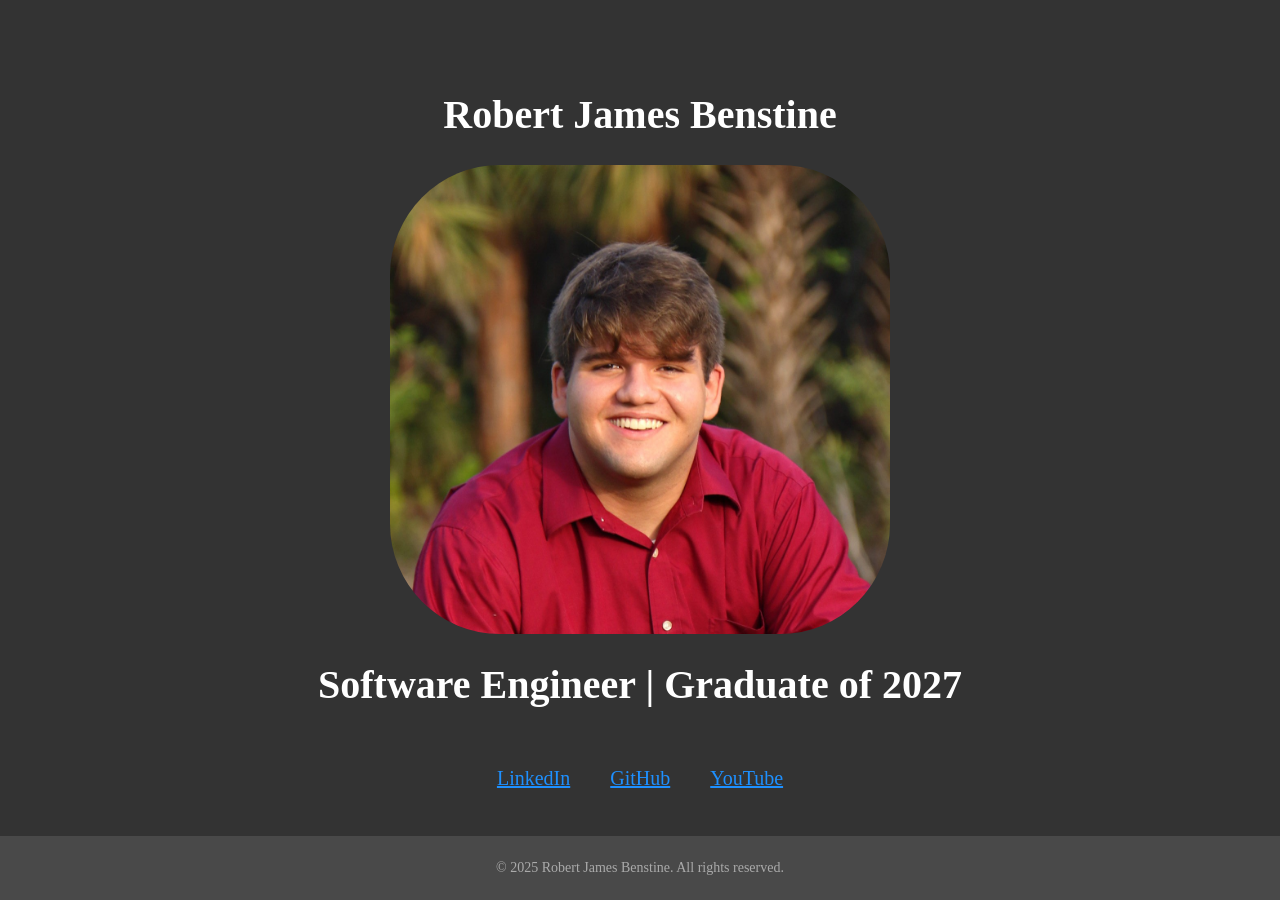
==== html/index.html @ f7454404 "new folders, files, footer fix." ====
<!DOCTYPE html>

<html lang="en">

<head> 

    <meta charset="UTF-8">
    <title>Robert Benstine - Software Engineer</title>

    <link rel="stylesheet" href="../css/styles.css">
    <link rel="stylesheet" href="../css/index.css">
    <link rel="stylesheet" href="../css/footer.css">

</head>

<body>

    <p>
        
        <nav class="nav-bar"></nav>

    </p>
    
    
    <!-- Main Content -->
    <h1 class="myName">Robert James Benstine</h1>
    <img src="../Images/Senior_Prof_Head.jpg" alt="Image Unavailable">
    <h1 class="subjectDescriptors">Software Engineer | Graduate of 2027</h1>
        
        <p><nav class="center-links">
            <a class="myLinkedIn" href="https://www.linkedin.com/in/robert-benstine-86390b358/" target="_blank">LinkedIn</a>
            <a class="myGitHub" href="https://github.com/Robert12905?tab=repositories" target="_blank">GitHub</a>
            <a class="myYouTube" href="https://www.youtube.com/@Its_TRuE_YT" target="_blank">YouTube</a>
        </nav></p>

    <footer>

        <p id="copyright">© 2025 Robert James Benstine. All rights reserved.</p>

    </footer>  

</body>

</html>
---- css/styles.css ----
/* style.css */

    body, html {
        
                height: 100%;
                margin: 0;
         }

    body {

                display: flex;
                flex-direction: column;

                background-color: #333333; /* Dark grey background color */
                color: #ffffff; /* Light text color for contrast */
            }

    img {                                   /* Initial Photo of Viewing */

                display: block;                     /* ***display: block*** - Treates the Object as a 'block level element'*/
                                                    /* 'Block-Level' means anything that starts with the line, ending with it*/

                margin-left: auto;                  /* 'Margin' --- Creates space on the (selected) side and provides margins*/
                margin-right: auto;

                border-radius: 110px;                /* Rounded corners */

                width: 500px;
    }

            .myName{
                text-align: center;

                font-size: 40px;
                font-weight: bolder;
                /* font-family: - - - Find a font */
            }

            .subjectDescriptors{
            text-align: center;

            font-size: 40px;
            font-weight: bold;
            }
       
             .center-links {
              display: flex;
              justify-content: center;
              gap: 40px; /* Adjust spacing as needed */
              font-size: 20px;
            }

            .center-links a {
                color: #1E90FF; /* Dodger blue for links */
            }
            .center-links a:hover {
                color: #0000ff; /* royal blue on hover */
                text-decoration: underline; /* Underline on hover */
            }

    
            .myLinkedIn{

            }

            .myGitHub{

            }

            .myYouTube{

            }
---- css/index.css ----
/* Index Page CSS */
---- css/footer.css ----
footer {
       
        display: block;
        text-align: left;
        font-size: 14px;

        margin-top: auto;
        padding: 10px;

        background-color: #494949;
        color: #aaaaaa; /* Lighter grey for footer text */

            }

    #copyright {

        text-align: center;
        
            }
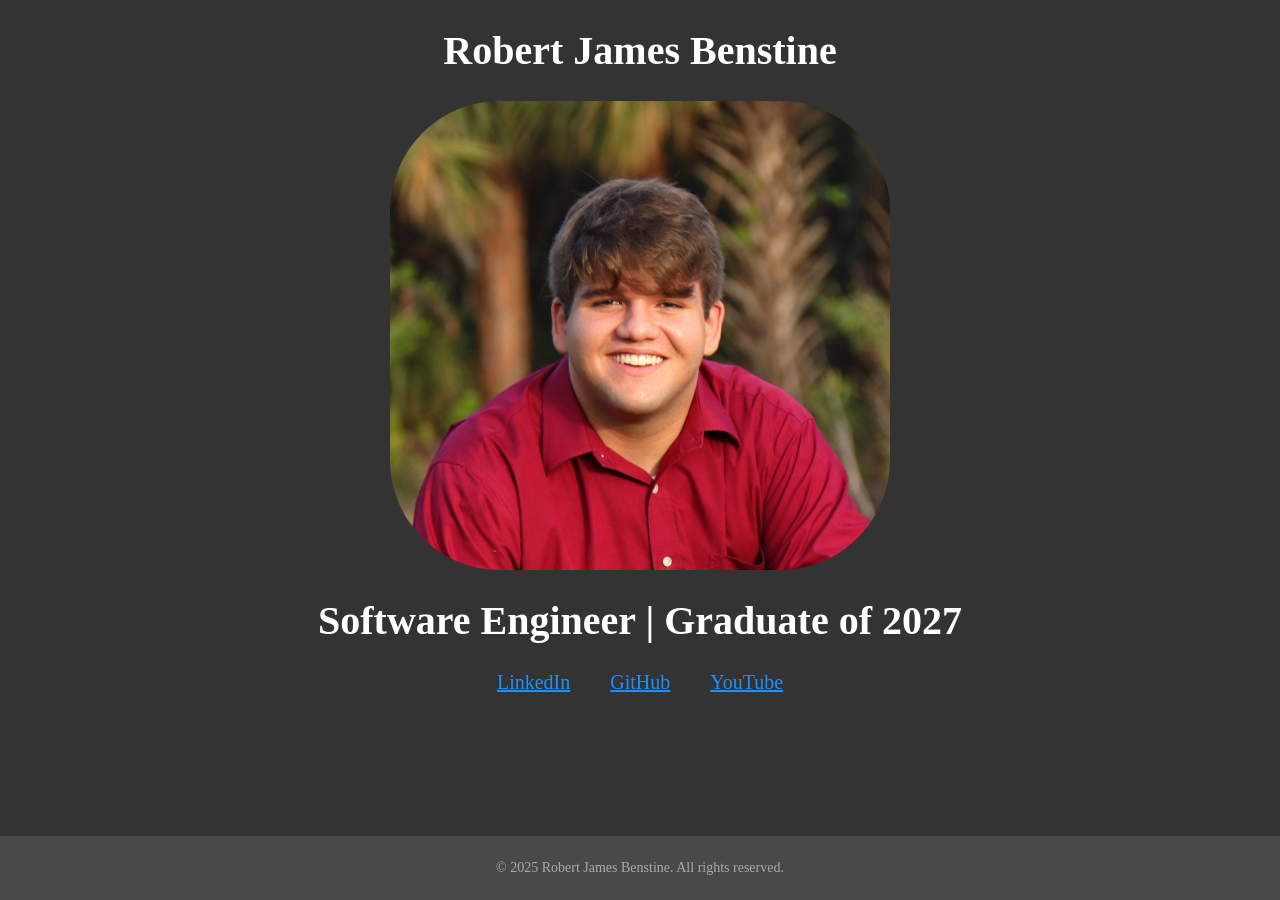
==== commit a94c086f: "Refactor HTML structure and update metadata" ====
--- a/html/index.html
+++ b/html/index.html
@@ -1,44 +1,46 @@
 <!DOCTYPE html>
-
 <html lang="en">
 
-<head> 
+<head>
+    <meta charset="UTF-8">
+    <meta name="viewport" content="width=device-width, initial-scale=1.0">
 
-    <meta charset="UTF-8">
     <title>Robert Benstine - Software Engineer</title>
 
     <link rel="stylesheet" href="../css/styles.css">
     <link rel="stylesheet" href="../css/index.css">
     <link rel="stylesheet" href="../css/footer.css">
-
 </head>
 
 <body>
 
-    <p>
-        
-        <nav class="nav-bar"></nav>
+    <script>
+      function scrollToTop(duration) {
+        console.assert(duration > 0, "Error: duration must be positive");
+        window.scrollTo({ top: 0, behavior: 'smooth' });
+      }
+    </script>
 
-    </p>
-    
-    
+    <!-- Navigation -->
+    <nav class="nav-bar"></nav>
+
     <!-- Main Content -->
     <h1 class="myName">Robert James Benstine</h1>
+
     <img src="../Images/Senior_Prof_Head.jpg" alt="Image Unavailable">
+
     <h1 class="subjectDescriptors">Software Engineer | Graduate of 2027</h1>
-        
-        <p><nav class="center-links">
-            <a class="myLinkedIn" href="https://www.linkedin.com/in/robert-benstine-86390b358/" target="_blank">LinkedIn</a>
-            <a class="myGitHub" href="https://github.com/Robert12905?tab=repositories" target="_blank">GitHub</a>
-            <a class="myYouTube" href="https://www.youtube.com/@Its_TRuE_YT" target="_blank">YouTube</a>
-        </nav></p>
+
+    <nav class="center-links">
+        <a class="myLinkedIn" href="https://www.linkedin.com/in/robert-benstine-86390b358/" target="_blank">LinkedIn</a>
+        <a class="myGitHub" href="https://github.com/Robert12905?tab=repositories" target="_blank">GitHub</a>
+        <a class="myYouTube" href="https://www.youtube.com/@Its_TRuE_YT" target="_blank">YouTube</a>
+    </nav>
 
     <footer>
-
         <p id="copyright">© 2025 Robert James Benstine. All rights reserved.</p>
-
-    </footer>  
+    </footer>
 
 </body>
 
-</html>+</html>
